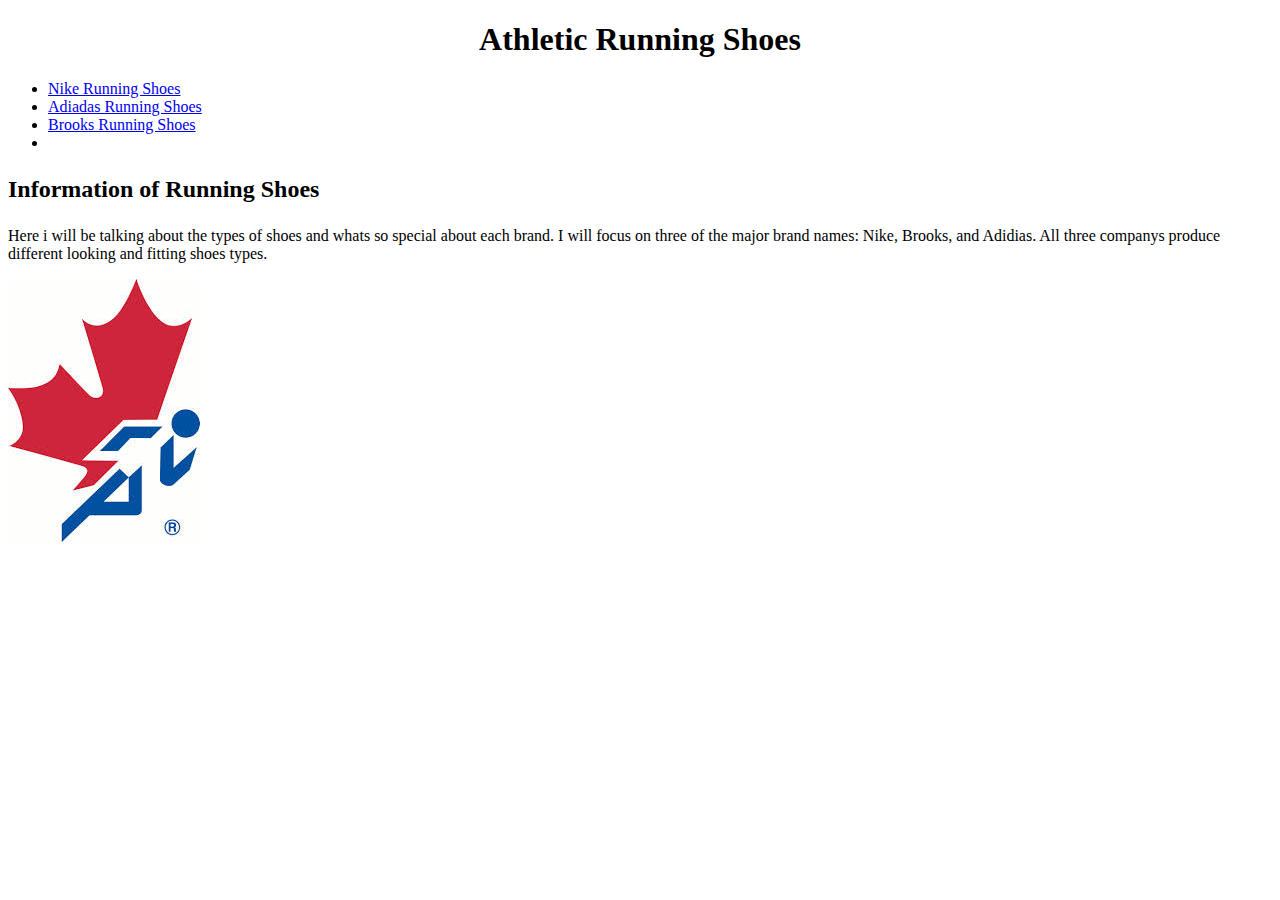
==== index.html @ df472a0f "home page nav error fixed" ====
<!DOCTYPE html>
<html>
<head>
	<title> Drybones Website</title>
</head>
<body>
	<h1><center>Athletic Running Shoes</center></h1>
	<nav>
		<ul>
			<li><a href="nike"> Nike Running Shoes </a></li>
			<li><a href="adidias"> Adiadas Running Shoes </a></li>
			<li><a href="brooks"> Brooks Running Shoes </a><li> 
		</ul>
	</nav>
	<h2><p>Information of Running Shoes</p></h2>
	<p>Here i will be talking about the types of shoes and whats so special about each brand. I will focus on three of the major brand names: Nike, Brooks, and Adidias. All three companys produce different looking and fitting shoes types. </p>
		<img src="images/athleticscanada.jpg" alt=" Athletics Canada Logo" />
</body>
</html>
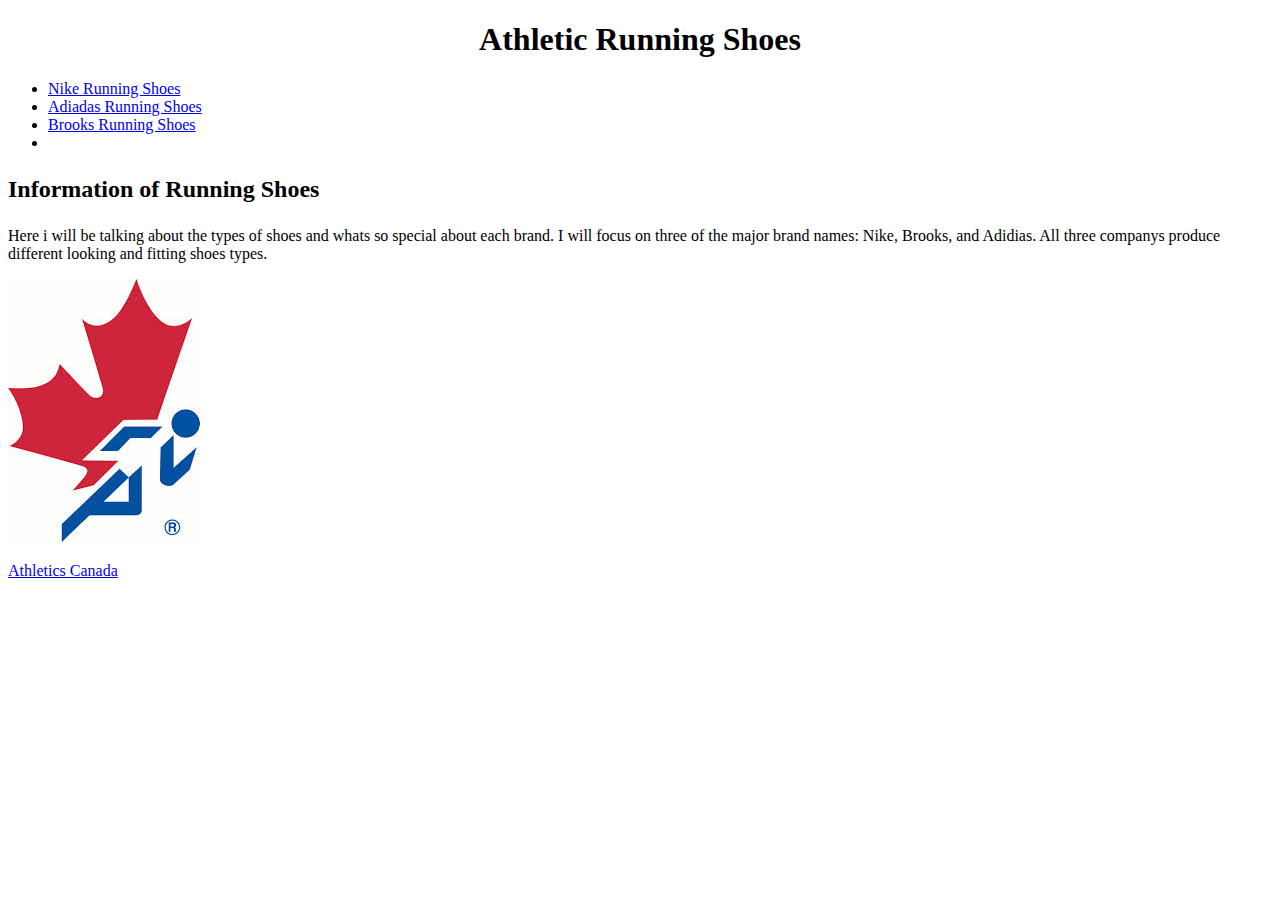
==== commit 840de732: "Nike page added info" ====
--- a/index.html
+++ b/index.html
@@ -15,5 +15,6 @@
 	<h2><p>Information of Running Shoes</p></h2>
 	<p>Here i will be talking about the types of shoes and whats so special about each brand. I will focus on three of the major brand names: Nike, Brooks, and Adidias. All three companys produce different looking and fitting shoes types. </p>
 		<img src="images/athleticscanada.jpg" alt=" Athletics Canada Logo" />
+	<p><a href="http://www.athletics.ca/home.asp">Athletics Canada</a></p>
 </body>
 </html>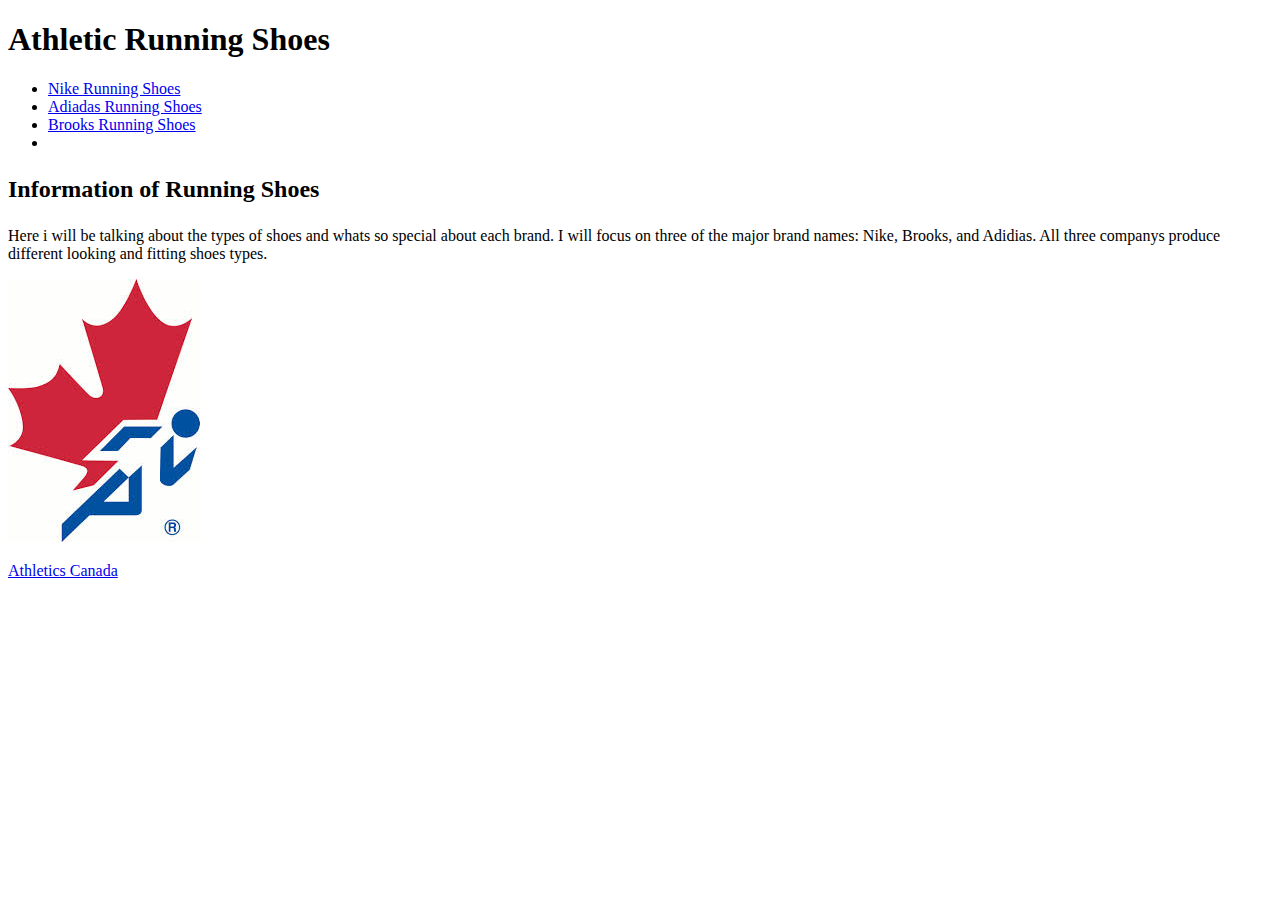
==== commit d08dfbac: "Css test run" ====
--- a/index.html
+++ b/index.html
@@ -2,9 +2,10 @@
 <html>
 <head>
 	<title> Drybones Website</title>
+	<link rel="stylesheet" href="website_frontpage.css">
 </head>
 <body>
-	<h1><center>Athletic Running Shoes</center></h1>
+	<h1>Athletic Running Shoes</h1>
 	<nav>
 		<ul>
 			<li><a href="nike"> Nike Running Shoes </a></li>
--- a/website_frontpage.css
+++ b/website_frontpage.css
@@ -0,0 +1,13 @@
+
+h1 {
+	color: rbg(22, 22, 250);
+
+}
+
+p {
+	
+}
+
+a {
+
+}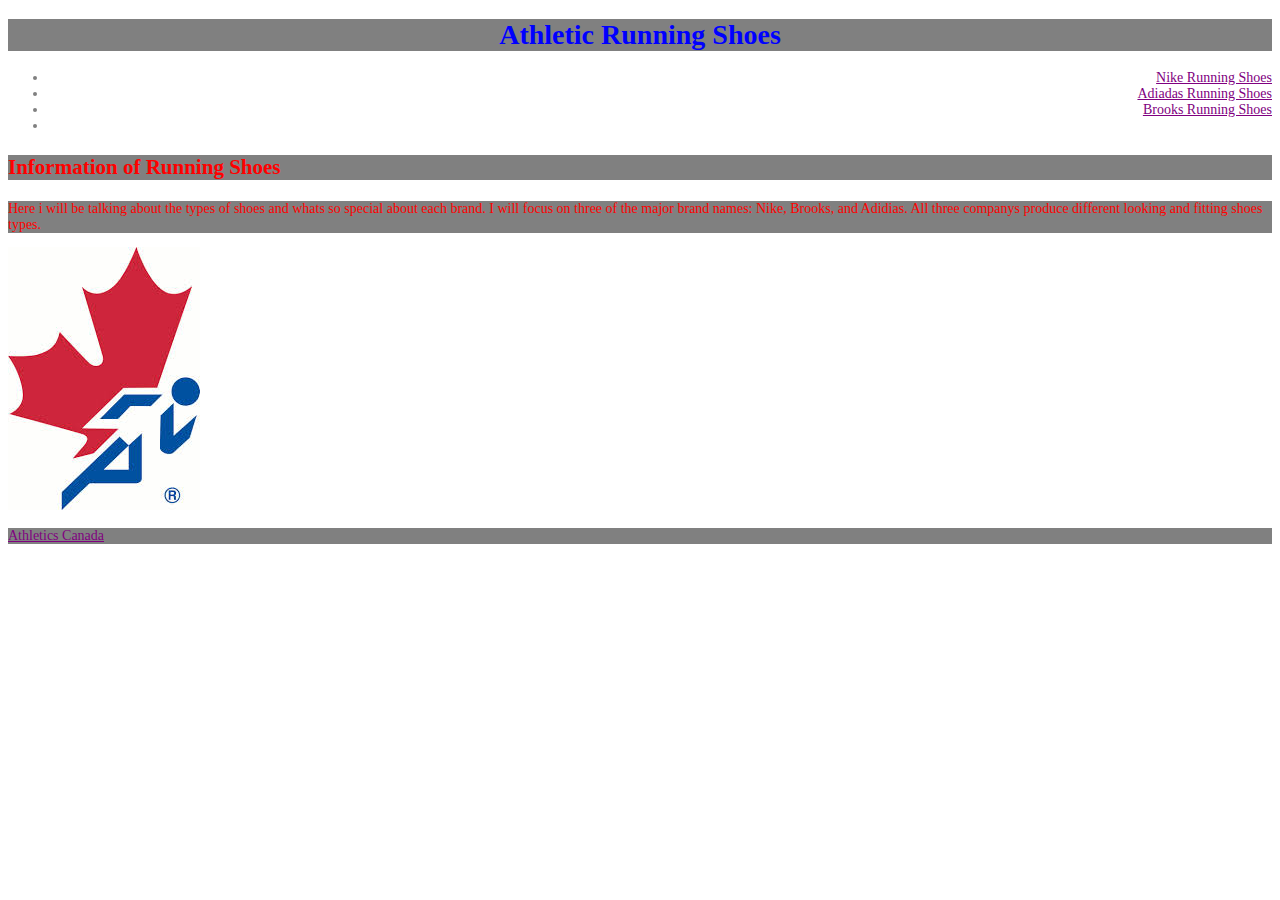
==== commit e9f82b27: "test" ====
--- a/website_frontpage.css
+++ b/website_frontpage.css
@@ -1,13 +1,32 @@
 
-h1 {
+h1{
 	color: rbg(22, 22, 250);
+	background-color: grey;
+	text-align: center;
 
 }
 
-p {
-	
+body{
+	font-size: 14px;
+	color: blue;
 }
 
-a {
+p{
+	color: red;
+	background-color: grey;
+}
 
+a{
+	color: purple;
+}
+
+nav{
+	text-align: right;
+	color:grey;
+}
+
+h2{
+	color: rbg(22, 22, 250);
+	background-color: grey;
+	
 }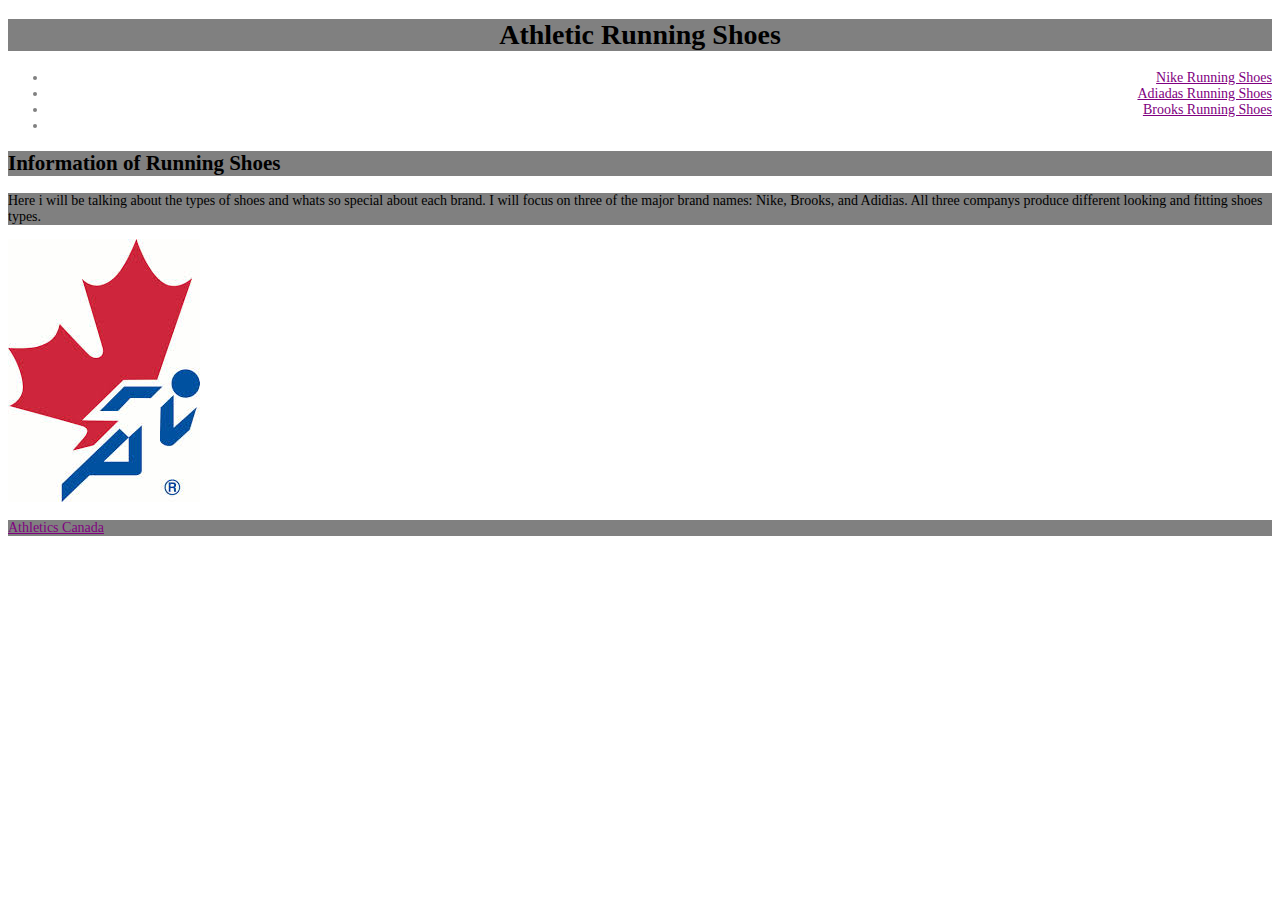
==== commit 305cd63d: "title page css" ====
--- a/index.html
+++ b/index.html
@@ -13,7 +13,7 @@
 			<li><a href="brooks"> Brooks Running Shoes </a><li> 
 		</ul>
 	</nav>
-	<h2><p>Information of Running Shoes</p></h2>
+	<h2>Information of Running Shoes</h2>
 	<p>Here i will be talking about the types of shoes and whats so special about each brand. I will focus on three of the major brand names: Nike, Brooks, and Adidias. All three companys produce different looking and fitting shoes types. </p>
 		<img src="images/athleticscanada.jpg" alt=" Athletics Canada Logo" />
 	<p><a href="http://www.athletics.ca/home.asp">Athletics Canada</a></p>
--- a/website_frontpage.css
+++ b/website_frontpage.css
@@ -8,11 +8,11 @@
 
 body{
 	font-size: 14px;
-	color: blue;
+	background-color: rbg(155, 155, 155);
 }
 
 p{
-	color: red;
+	color: rbg(39,171,20);
 	background-color: grey;
 }
 
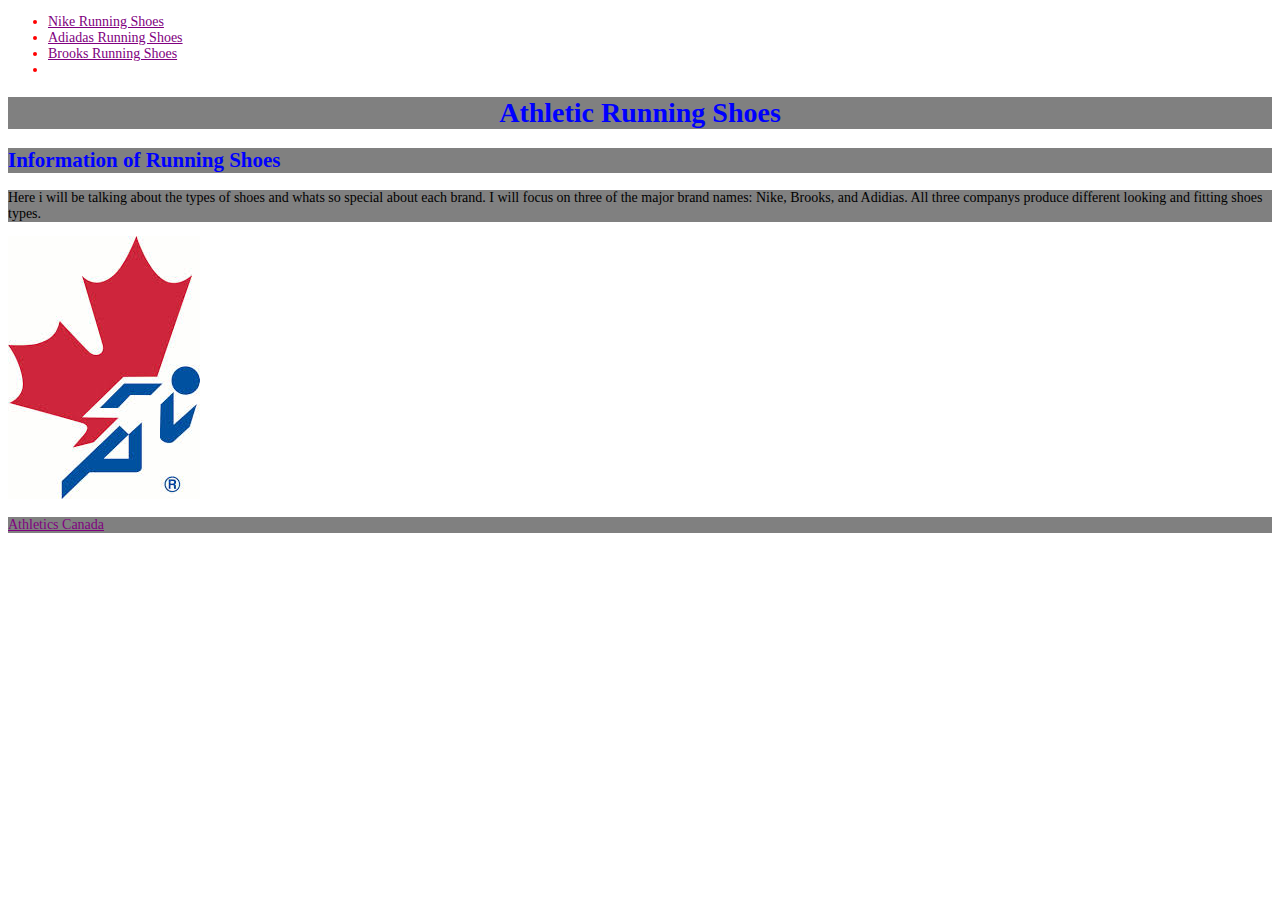
==== commit 7d75f4f2: "nav bar" ====
--- a/index.html
+++ b/index.html
@@ -5,7 +5,6 @@
 	<link rel="stylesheet" href="website_frontpage.css">
 </head>
 <body>
-	<h1>Athletic Running Shoes</h1>
 	<nav>
 		<ul>
 			<li><a href="nike"> Nike Running Shoes </a></li>
@@ -13,6 +12,8 @@
 			<li><a href="brooks"> Brooks Running Shoes </a><li> 
 		</ul>
 	</nav>
+	<h1>Athletic Running Shoes</h1>
+	
 	<h2>Information of Running Shoes</h2>
 	<p>Here i will be talking about the types of shoes and whats so special about each brand. I will focus on three of the major brand names: Nike, Brooks, and Adidias. All three companys produce different looking and fitting shoes types. </p>
 		<img src="images/athleticscanada.jpg" alt=" Athletics Canada Logo" />
--- a/website_frontpage.css
+++ b/website_frontpage.css
@@ -1,14 +1,14 @@
 
 h1{
-	color: rbg(22, 22, 250);
+	color: blue;
 	background-color: grey;
 	text-align: center;
 
 }
 
-body{
+body {
 	font-size: 14px;
-	background-color: rbg(155, 155, 155);
+	color: black;
 }
 
 p{
@@ -21,12 +21,13 @@
 }
 
 nav{
-	text-align: right;
-	color:grey;
+	text-align: left;
+	color: red;
+	
 }
 
 h2{
-	color: rbg(22, 22, 250);
+	color: blue;
 	background-color: grey;
 	
 }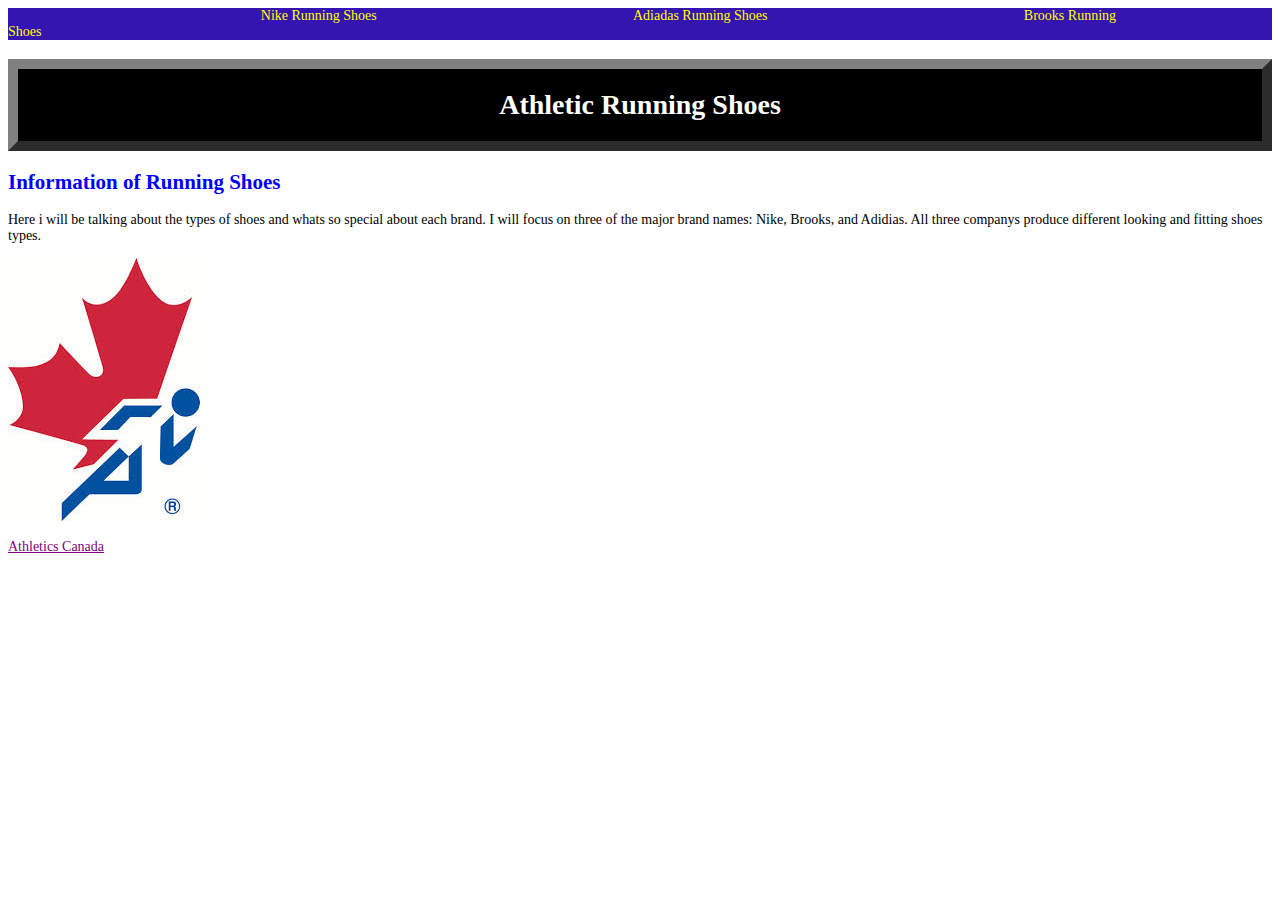
==== commit 9ef887fb: "css changes and touch ups" ====
--- a/index.html
+++ b/index.html
@@ -12,7 +12,7 @@
 			<li><a href="brooks"> Brooks Running Shoes </a><li> 
 		</ul>
 	</nav>
-	<h1>Athletic Running Shoes</h1>
+	<h1>Athletic Running Shoes </h1>
 	
 	<h2>Information of Running Shoes</h2>
 	<p>Here i will be talking about the types of shoes and whats so special about each brand. I will focus on three of the major brand names: Nike, Brooks, and Adidias. All three companys produce different looking and fitting shoes types. </p>
--- a/website_frontpage.css
+++ b/website_frontpage.css
@@ -1,33 +1,57 @@
 
 h1{
-	color: blue;
-	background-color: grey;
+	color: white;
+	background-color: black;
 	text-align: center;
-
+	padding:20px;
+	border-width: 10px;
+	border-style: outset;
+	border-color:grey;
 }
 
 body {
 	font-size: 14px;
 	color: black;
+	background-color: rbg(31, 250, 244);
+	
 }
 
 p{
 	color: rbg(39,171,20);
-	background-color: grey;
+	
 }
 
 a{
 	color: purple;
 }
 
+
+h2{
+	color: blue;
+	
+	
+}
 nav{
+	background-color: #3515b0;
 	text-align: left;
 	color: red;
 	
 }
+nav a{
+	color: yellow;
+	text-decoration: none;
+	
 
-h2{
-	color: blue;
-	background-color: grey;
+}
+nav ul{
+	list-style-type: none;
+	padding: 0;
+	margin: 0;
+}
+
+nav li{
+	display: inline;
+	padding-left: 20%;
+	
 	
 }